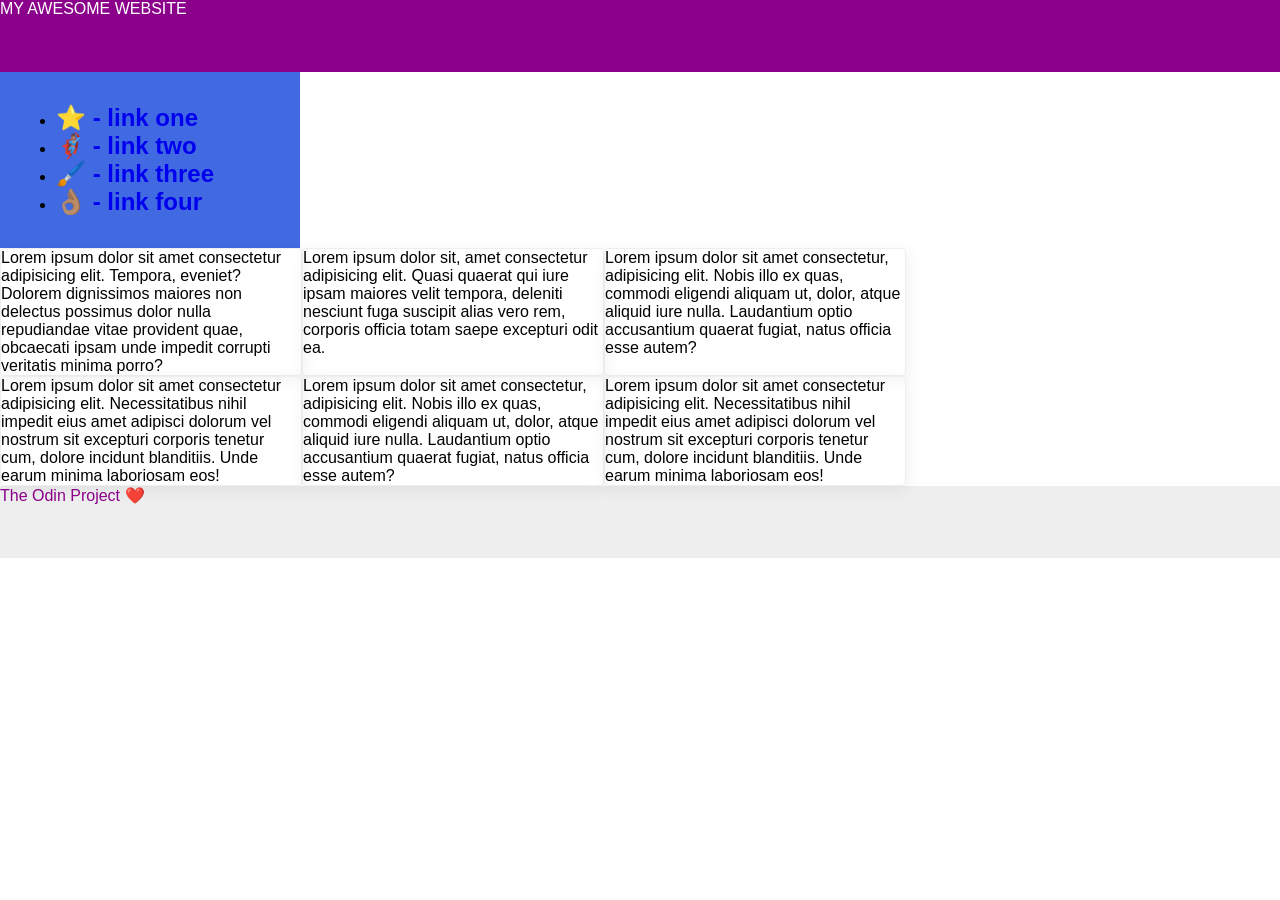
==== foundations/flex/07-flex-layout-2/index.html @ b3d32787 "first try" ====
<!DOCTYPE html>
<html lang="en">
  <head>
    <meta charset="UTF-8">
    <meta http-equiv="X-UA-Compatible" content="IE=edge">
    <meta name="viewport" content="width=device-width, initial-scale=1.0">
    <title>The Holy Grail</title>
    <link rel="stylesheet" href="style.css">
  </head>
  <body>
    <div class="header">
      MY AWESOME WEBSITE
    </div>
    
    <div class="sidebar">
      <ul>
        <li><a href="#">⭐ - link one</a></li>
        <li><a href="#">🦸🏽‍♂️ - link two</a></li>
        <li><a href="#">🖌️ - link three</a></li>
        <li><a href="#">👌🏽 - link four</a></li>
      </ul>
    </div>
    <div class="row1">
      <div class="card">Lorem ipsum dolor sit amet consectetur adipisicing elit. Tempora, eveniet? Dolorem dignissimos maiores non delectus possimus dolor nulla repudiandae vitae provident quae, obcaecati ipsam unde impedit corrupti veritatis minima porro?</div>
      <div class="card">Lorem ipsum dolor sit, amet consectetur adipisicing elit. Quasi quaerat qui iure ipsam maiores velit tempora, deleniti nesciunt fuga suscipit alias vero rem, corporis officia totam saepe excepturi odit ea.</div>
      <div class="card">Lorem ipsum dolor sit amet consectetur, adipisicing elit. Nobis illo ex quas, commodi eligendi aliquam ut, dolor, atque aliquid iure nulla. Laudantium optio accusantium quaerat fugiat, natus officia esse autem?</div>
    </div>
    <div class="row2"><div class="card">Lorem ipsum dolor sit amet consectetur adipisicing elit. Necessitatibus nihil impedit eius amet adipisci dolorum vel nostrum sit excepturi corporis tenetur cum, dolore incidunt blanditiis. Unde earum minima laboriosam eos!</div>
    <div class="card">Lorem ipsum dolor sit amet consectetur, adipisicing elit. Nobis illo ex quas, commodi eligendi aliquam ut, dolor, atque aliquid iure nulla. Laudantium optio accusantium quaerat fugiat, natus officia esse autem?</div>
    <div class="card">Lorem ipsum dolor sit amet consectetur adipisicing elit. Necessitatibus nihil impedit eius amet adipisci dolorum vel nostrum sit excepturi corporis tenetur cum, dolore incidunt blanditiis. Unde earum minima laboriosam eos!</div></div>
    
    
    
    <div class="footer">
      The Odin Project ❤️
    </div>
  </body>
</html>
---- foundations/flex/07-flex-layout-2/style.css ----
body {
  font-family: -apple-system, BlinkMacSystemFont, 'Segoe UI', Roboto, Oxygen, Ubuntu, Cantarell, 'Open Sans', 'Helvetica Neue', sans-serif;
  margin: 0;
  min-height: 100vh;
}

.header {
  height: 72px;
  background: darkmagenta;
  color: white;
}

.footer {
  height: 72px;
  background: #eee;
  color: darkmagenta;
}

.sidebar {
  width: 300px;
  background: royalblue;
  box-sizing: border-box;
  list-style-type: none;
  display: flex;
  flex-direction: column;
  flex-shrink: 0;
  width: 300px;
  padding: 16px;

}

a{
  font-size: 24px;
  font-weight: 900;
  text-decoration: none;
}

.row1, .row2{ 
  display: flex;
  flex-wrap: wrap;

}
.card {
  border: 1px solid #eee;
  box-shadow: 2px 4px 16px rgba(0,0,0,.06);
  border-radius: 4px;
  max-width:300px;
}
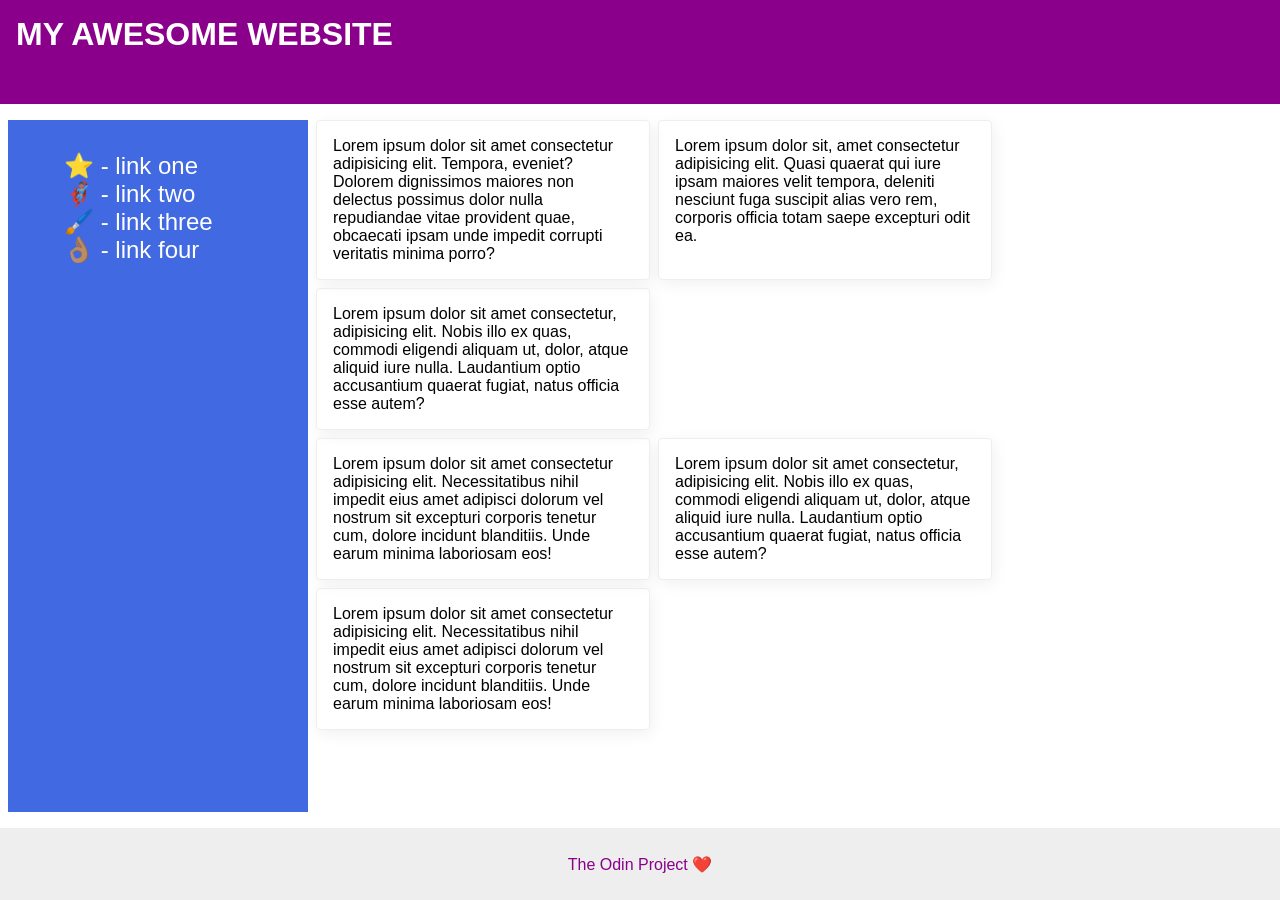
==== commit f6a31214: "final idunnow wjy 2x3 dont work" ====
--- a/foundations/flex/07-flex-layout-2/index.html
+++ b/foundations/flex/07-flex-layout-2/index.html
@@ -11,7 +11,7 @@
     <div class="header">
       MY AWESOME WEBSITE
     </div>
-    
+    <div class="content">
     <div class="sidebar">
       <ul>
         <li><a href="#">⭐ - link one</a></li>
@@ -20,16 +20,18 @@
         <li><a href="#">👌🏽 - link four</a></li>
       </ul>
     </div>
-    <div class="row1">
-      <div class="card">Lorem ipsum dolor sit amet consectetur adipisicing elit. Tempora, eveniet? Dolorem dignissimos maiores non delectus possimus dolor nulla repudiandae vitae provident quae, obcaecati ipsam unde impedit corrupti veritatis minima porro?</div>
-      <div class="card">Lorem ipsum dolor sit, amet consectetur adipisicing elit. Quasi quaerat qui iure ipsam maiores velit tempora, deleniti nesciunt fuga suscipit alias vero rem, corporis officia totam saepe excepturi odit ea.</div>
-      <div class="card">Lorem ipsum dolor sit amet consectetur, adipisicing elit. Nobis illo ex quas, commodi eligendi aliquam ut, dolor, atque aliquid iure nulla. Laudantium optio accusantium quaerat fugiat, natus officia esse autem?</div>
+    <div class="griddy">
+      <div class="row1">
+        <div class="card">Lorem ipsum dolor sit amet consectetur adipisicing elit. Tempora, eveniet? Dolorem dignissimos maiores non delectus possimus dolor nulla repudiandae vitae provident quae, obcaecati ipsam unde impedit corrupti veritatis minima porro?</div>
+        <div class="card">Lorem ipsum dolor sit, amet consectetur adipisicing elit. Quasi quaerat qui iure ipsam maiores velit tempora, deleniti nesciunt fuga suscipit alias vero rem, corporis officia totam saepe excepturi odit ea.</div>
+        <div class="card">Lorem ipsum dolor sit amet consectetur, adipisicing elit. Nobis illo ex quas, commodi eligendi aliquam ut, dolor, atque aliquid iure nulla. Laudantium optio accusantium quaerat fugiat, natus officia esse autem?</div>
+      </div>
+      <div class="row2">
+        <div class="card">Lorem ipsum dolor sit amet consectetur adipisicing elit. Necessitatibus nihil impedit eius amet adipisci dolorum vel nostrum sit excepturi corporis tenetur cum, dolore incidunt blanditiis. Unde earum minima laboriosam eos!</div>
+        <div class="card">Lorem ipsum dolor sit amet consectetur, adipisicing elit. Nobis illo ex quas, commodi eligendi aliquam ut, dolor, atque aliquid iure nulla. Laudantium optio accusantium quaerat fugiat, natus officia esse autem?</div>
+        <div class="card">Lorem ipsum dolor sit amet consectetur adipisicing elit. Necessitatibus nihil impedit eius amet adipisci dolorum vel nostrum sit excepturi corporis tenetur cum, dolore incidunt blanditiis. Unde earum minima laboriosam eos!</div></div>
+      </div>
     </div>
-    <div class="row2"><div class="card">Lorem ipsum dolor sit amet consectetur adipisicing elit. Necessitatibus nihil impedit eius amet adipisci dolorum vel nostrum sit excepturi corporis tenetur cum, dolore incidunt blanditiis. Unde earum minima laboriosam eos!</div>
-    <div class="card">Lorem ipsum dolor sit amet consectetur, adipisicing elit. Nobis illo ex quas, commodi eligendi aliquam ut, dolor, atque aliquid iure nulla. Laudantium optio accusantium quaerat fugiat, natus officia esse autem?</div>
-    <div class="card">Lorem ipsum dolor sit amet consectetur adipisicing elit. Necessitatibus nihil impedit eius amet adipisci dolorum vel nostrum sit excepturi corporis tenetur cum, dolore incidunt blanditiis. Unde earum minima laboriosam eos!</div></div>
-    
-    
     
     <div class="footer">
       The Odin Project ❤️
--- a/foundations/flex/07-flex-layout-2/style.css
+++ b/foundations/flex/07-flex-layout-2/style.css
@@ -2,18 +2,42 @@
   font-family: -apple-system, BlinkMacSystemFont, 'Segoe UI', Roboto, Oxygen, Ubuntu, Cantarell, 'Open Sans', 'Helvetica Neue', sans-serif;
   margin: 0;
   min-height: 100vh;
+  display: flex;
+  flex-direction: column;
+  gap: 8px;
+}
+
+.content{
+  flex: 1;
+  display: flex;
+  padding: 8px;
+  gap: 8px;
+}
+
+.griddy{
+  display: flex;
+  flex-direction: column;
+  gap: 8px;
 }
 
 .header {
   height: 72px;
   background: darkmagenta;
   color: white;
+  font-size: 32px;
+  font-weight: 900;
+  padding: 16px;
+
 }
 
 .footer {
   height: 72px;
   background: #eee;
   color: darkmagenta;
+  display:flex;
+  text-align: center;
+  justify-content: center;
+  align-items: center;
 }
 
 .sidebar {
@@ -29,20 +53,26 @@
 
 }
 
+ul{
+  list-style-type: none;
+}
 a{
   font-size: 24px;
-  font-weight: 900;
   text-decoration: none;
+  color:white;
 }
 
 .row1, .row2{ 
   display: flex;
   flex-wrap: wrap;
+  gap: 8px;
 
 }
 .card {
   border: 1px solid #eee;
   box-shadow: 2px 4px 16px rgba(0,0,0,.06);
   border-radius: 4px;
-  max-width:300px;
+  width:300px;
+  padding: 16px;
+ 
 }
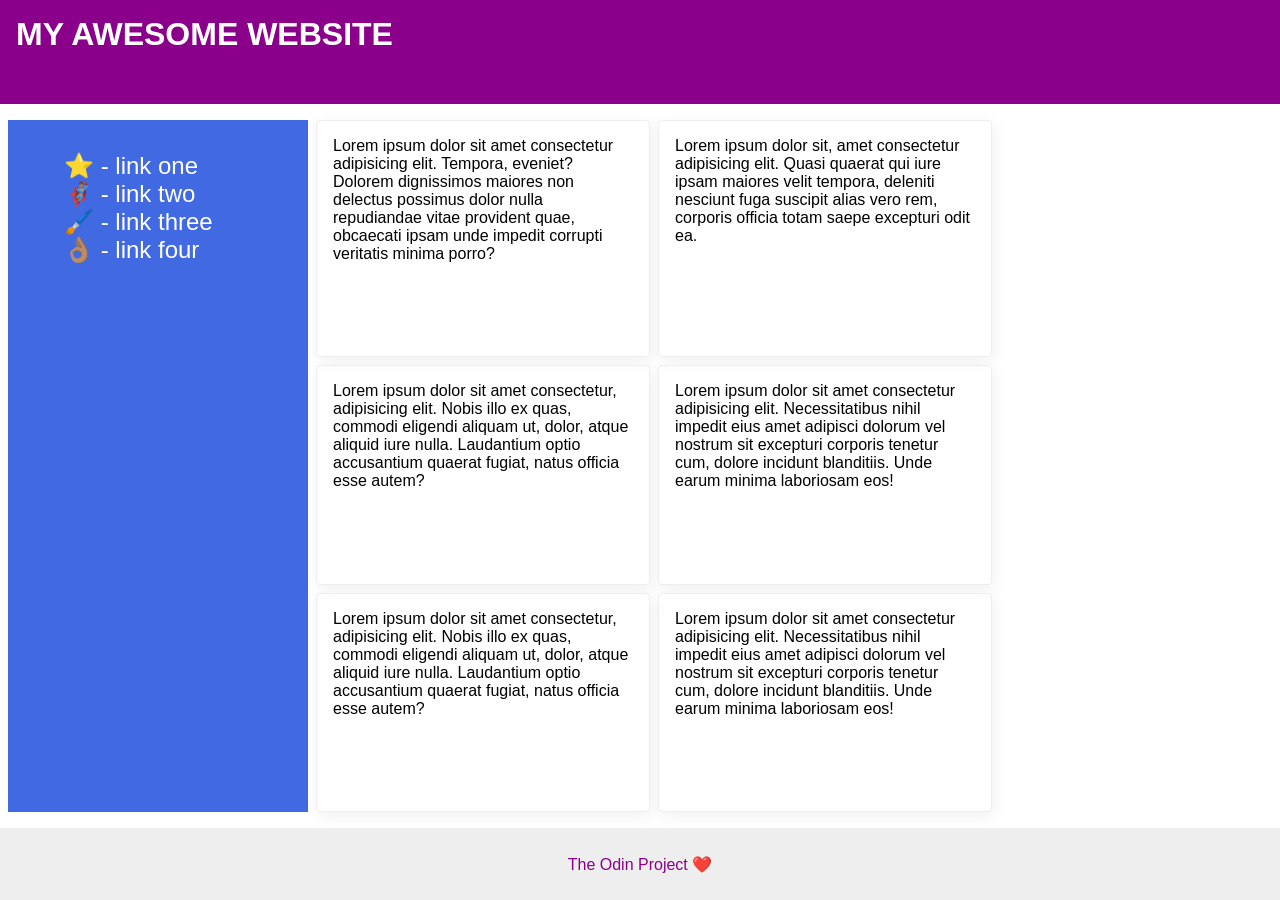
==== commit 4af14fdf: "fixed html" ====
--- a/foundations/flex/07-flex-layout-2/index.html
+++ b/foundations/flex/07-flex-layout-2/index.html
@@ -20,17 +20,17 @@
         <li><a href="#">👌🏽 - link four</a></li>
       </ul>
     </div>
-    <div class="griddy">
-      <div class="row1">
+    <div class="griddy"> 
+     
         <div class="card">Lorem ipsum dolor sit amet consectetur adipisicing elit. Tempora, eveniet? Dolorem dignissimos maiores non delectus possimus dolor nulla repudiandae vitae provident quae, obcaecati ipsam unde impedit corrupti veritatis minima porro?</div>
         <div class="card">Lorem ipsum dolor sit, amet consectetur adipisicing elit. Quasi quaerat qui iure ipsam maiores velit tempora, deleniti nesciunt fuga suscipit alias vero rem, corporis officia totam saepe excepturi odit ea.</div>
         <div class="card">Lorem ipsum dolor sit amet consectetur, adipisicing elit. Nobis illo ex quas, commodi eligendi aliquam ut, dolor, atque aliquid iure nulla. Laudantium optio accusantium quaerat fugiat, natus officia esse autem?</div>
-      </div>
-      <div class="row2">
+      
+     
         <div class="card">Lorem ipsum dolor sit amet consectetur adipisicing elit. Necessitatibus nihil impedit eius amet adipisci dolorum vel nostrum sit excepturi corporis tenetur cum, dolore incidunt blanditiis. Unde earum minima laboriosam eos!</div>
         <div class="card">Lorem ipsum dolor sit amet consectetur, adipisicing elit. Nobis illo ex quas, commodi eligendi aliquam ut, dolor, atque aliquid iure nulla. Laudantium optio accusantium quaerat fugiat, natus officia esse autem?</div>
         <div class="card">Lorem ipsum dolor sit amet consectetur adipisicing elit. Necessitatibus nihil impedit eius amet adipisci dolorum vel nostrum sit excepturi corporis tenetur cum, dolore incidunt blanditiis. Unde earum minima laboriosam eos!</div></div>
-      </div>
+      
     </div>
     
     <div class="footer">
--- a/foundations/flex/07-flex-layout-2/style.css
+++ b/foundations/flex/07-flex-layout-2/style.css
@@ -16,7 +16,8 @@
 
 .griddy{
   display: flex;
-  flex-direction: column;
+  /*flex-direction: column;*/
+  flex-wrap: wrap;
   gap: 8px;
 }
 
